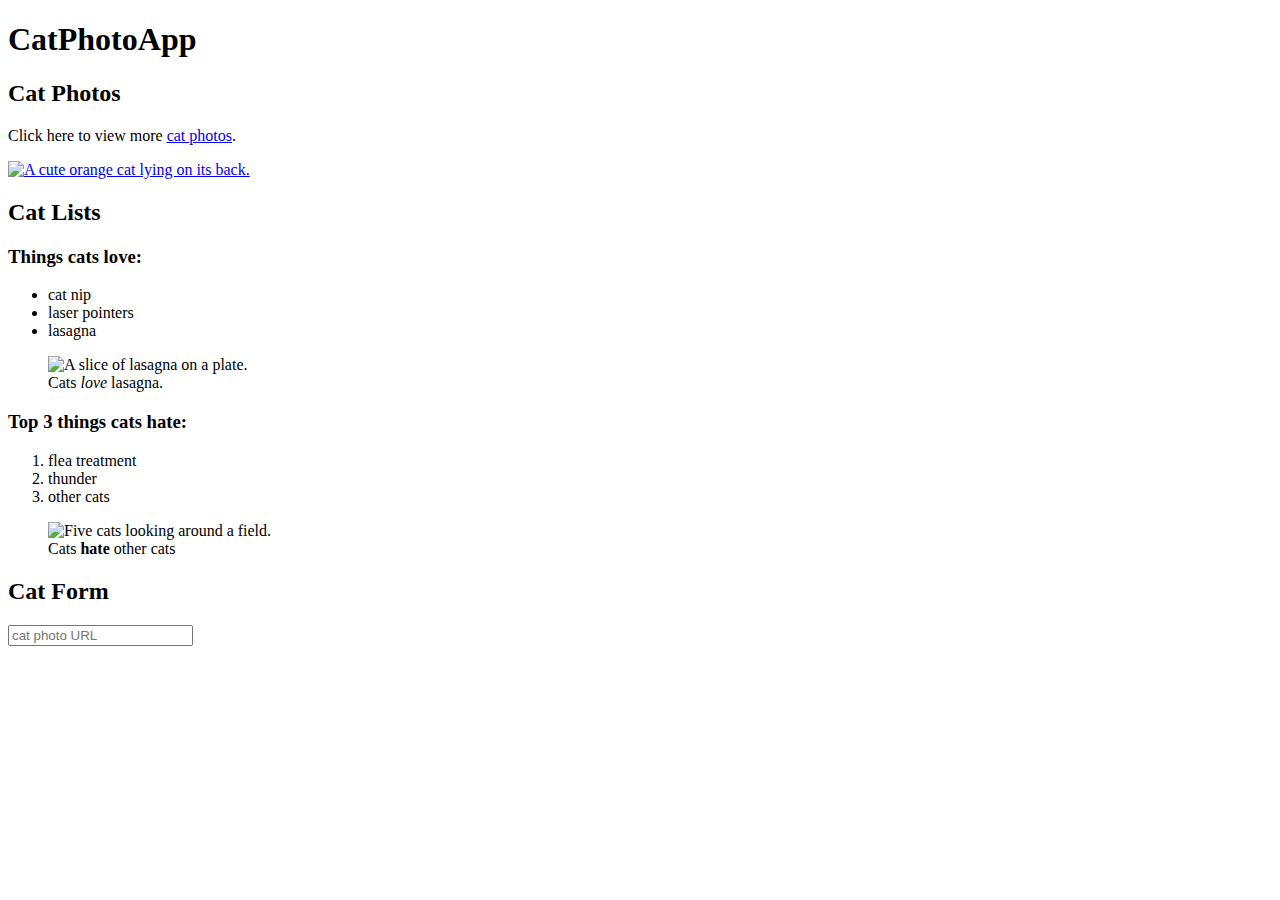
==== Responsive-Web-Design/index.html @ 283c72c0 "First commit and files" ====
<!DOCTYPE html>
<html lang="en">
<head>
    <meta charset="UTF-8">
    <meta http-equiv="X-UA-Compatible" content="IE=edge">
    <meta name="viewport" content="width=device-width, initial-scale=1.0">
    <title>Document</title>
</head>
<body>
    <h1>CatPhotoApp</h1>
    <main>
        <section>
            <h2>Cat Photos</h2>
            <!-- TODO: Add link to cat photos -->
            <p>Click here to view more 
                <a href="https://freecatphotoapp.com" target="_blank">cat photos</a>.
            </p>

            <!-- <a href="https://freecatphotoapp.com">cat photos</a> -->
            <a target="_blank" href="https://freecatphotoapp.com"><img src="https://cdn.freecodecamp.org/curriculum/cat-photo-app/relaxing-cat.jpg" alt="A cute orange cat lying on its back."></a>
        </section>

        <section>
            <h2>Cat Lists</h2>
            <h3>Things cats love:</h3>
            <ul>
                <li>cat nip</li>
                <li>laser pointers</li>
                <li>lasagna</li>
            </ul>
            <figure>
                <img src="https://cdn.freecodecamp.org/curriculum/cat-photo-app/lasagna.jpg" alt="A slice of lasagna on a plate.">
                <figcaption>Cats <em>love</em> lasagna.</figcaption>
            </figure>
            <h3>Top 3 things cats hate:</h3>
            <ol>
                <li>flea treatment</li>
                <li>thunder</li>
                <li>other cats</li>
            </ol>
            <figure>
                <img src="https://cdn.freecodecamp.org/curriculum/cat-photo-app/cats.jpg" alt="Five cats looking around a field.">
                <figcaption>Cats <strong>hate</strong> other cats</figcaption>
            </figure>
        </section>
        <section>
            <h2>Cat Form</h2>
            <form action="https://freecatphotoapp.com/submit-cat-photo">
                <input type="text" name="catphotourl" placeholder="cat photo URL" required>

            </form>
        </section>
    </main>
    <!-- Step 8
    HTML attributes are special words used inside the opening tag of an element to control the element's behavior. The src attribute in an img element specifies the image's URL (where the image is located). An example of an img element using an src attribute: <img src="https://www.your-image-source.com/your-image.jpg">. -->
    
    <!-- Step 9
    All img elements should have an alt attribute. The alt attribute's text is used for screen readers to improve accessibility and is displayed if the image fails to load. For example, <img src="cat.jpg" alt="A cat"> has an alt attribute with the text A cat. -->
    
    <!-- Step 22
    The figure element represents self-contained content and will allow you to associate an image with a caption. -->


</body>
</html>
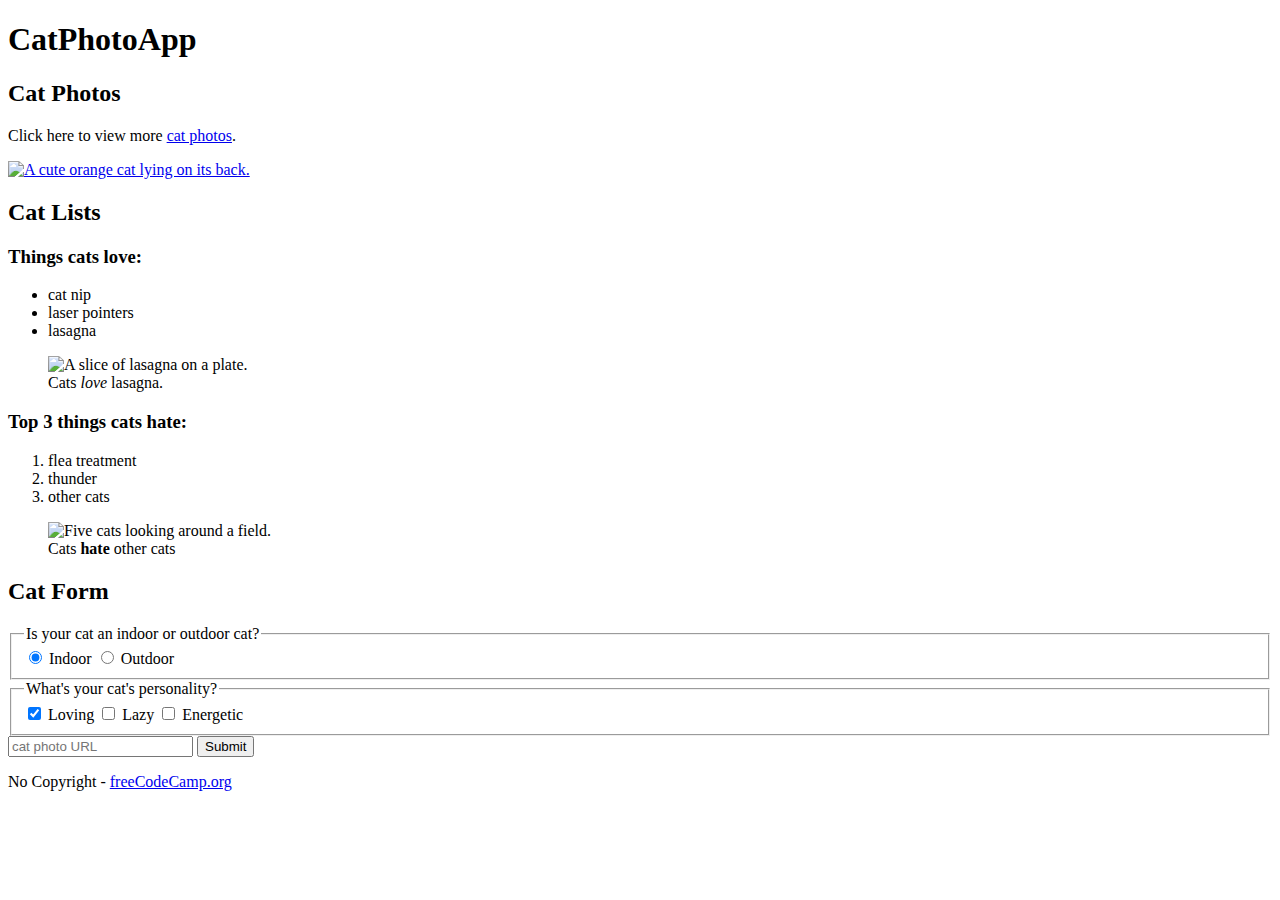
==== commit b4f7dcae: "[IMP] until chapter 67" ====
--- a/Responsive-Web-Design/index.html
+++ b/Responsive-Web-Design/index.html
@@ -4,7 +4,7 @@
     <meta charset="UTF-8">
     <meta http-equiv="X-UA-Compatible" content="IE=edge">
     <meta name="viewport" content="width=device-width, initial-scale=1.0">
-    <title>Document</title>
+    <title>CatPhotoApp</title>
 </head>
 <body>
     <h1>CatPhotoApp</h1>
@@ -46,11 +46,28 @@
         <section>
             <h2>Cat Form</h2>
             <form action="https://freecatphotoapp.com/submit-cat-photo">
+                <fieldset>
+                    <legend>Is your cat an indoor or outdoor cat?</legend>
+                    <label><input id="indoor" type="radio" name="indoor-outdoor" value="indoor" checked> Indoor</label>
+                    <label><input id="outdoor" type="radio" name="indoor-outdoor" value="outdoor"> Outdoor</label>
+                </fieldset>
+
+                <fieldset>
+                    <legend>What's your cat's personality?</legend>
+                    <input id="loving" type="checkbox" name="personality" value="loving" checked> <label for="loving">Loving</label>
+                    <input id="lazy" type="checkbox" name="personality" value="lazy"> <label for="lazy">Lazy</label>
+                    <input id="energetic" type="checkbox" name="personality" value="energetic"> <label for="energetic"> Energetic</label>
+                </fieldset>
+
                 <input type="text" name="catphotourl" placeholder="cat photo URL" required>
+                <button type="submit">Submit</button>
 
             </form>
         </section>
     </main>
+    <footer>
+        <p>No Copyright - <a href="https://www.freecodecamp.org">freeCodeCamp.org</a></p>
+    </footer>
     <!-- Step 8
     HTML attributes are special words used inside the opening tag of an element to control the element's behavior. The src attribute in an img element specifies the image's URL (where the image is located). An example of an img element using an src attribute: <img src="https://www.your-image-source.com/your-image.jpg">. -->
     
@@ -60,6 +77,48 @@
     <!-- Step 22
     The figure element represents self-contained content and will allow you to associate an image with a caption. -->
 
+    <!-- Step 42
+    Even though you added your button below the text input, they appear next to each other on the page. That's because both input and button elements are inline elements, which don't appear on new lines. -->
+    
+    <!-- Step 44
+    label elements are used to help associate the text for an input element with the input element itself (especially for assistive technologies like screen readers). For example, <label><input type="radio"> cat</label> makes it so clicking the word cat also selects the corresponding radio button. -->
+    
+    <!-- Step 45
+    The id attribute is used to identify specific HTML elements. Each id attribute's value must be unique from all other id values for the entire page. -->
+    
+    <!-- Step 47
+    Notice that both radio buttons can be selected at the same time. To make it so selecting one radio button automatically deselects the other, both buttons must have a name attribute with the same value. -->
+    
+    <!-- Step 48
+    If you select the Indoor radio button and submit the form, the form data for the button is based on its name and value attributes. Since your radio buttons do not have a value attribute, the form data will include indoor-outdoor=on, which is not useful when you have multiple buttons. -->
+
+    <!-- Step 49
+    The fieldset element is used to group related inputs and labels together in a web form. fieldset elements are block-level elements, meaning that they appear on a new line. -->
+
+    <!-- Step 50
+    The legend element acts as a caption for the content in the fieldset element. It gives users context about what they should enter into that part of the form. -->
+
+    <!-- Step 53
+    Forms commonly use checkboxes for questions that may have more than one answer. For example, here's a checkbox with the option of tacos: <input type="checkbox"> tacos. -->
+
+    <!-- Step 55
+    There's another way to associate an input element's text with the element itself. You can nest the text within a label element and add a for attribute with the same value as the input element's id attribute. -->
+
+    <!-- Step 59
+    Like radio buttons, form data for selected checkboxes are name / value attribute pairs. While the value attribute is optional, it's best practice to include it with any checkboxes or radio buttons on the page. -->
+
+    <!-- Step 60
+    In order to make a checkbox checked or radio button selected by default, you need to add the checked attribute to it. There's no need to set a value to the checked attribute. Instead, just add the word checked to the input element, making sure there is space between it and other attributes. -->
+
+    <!-- Step 66
+    Notice that the entire contents of the page are nested within an html element. All other elements must be descendants of this html element.
+    Add the lang attribute with the value en to the opening html tag to specify that the language of the page is English. -->
+
+    <!-- Step 67
+    All pages should begin with <!DOCTYPE html>. This special string is known as a declaration and ensures the browser tries to meet industry-wide specifications.
+    Add this declaration as the first line of the code. -->
+
+    
 
 </body>
 </html>